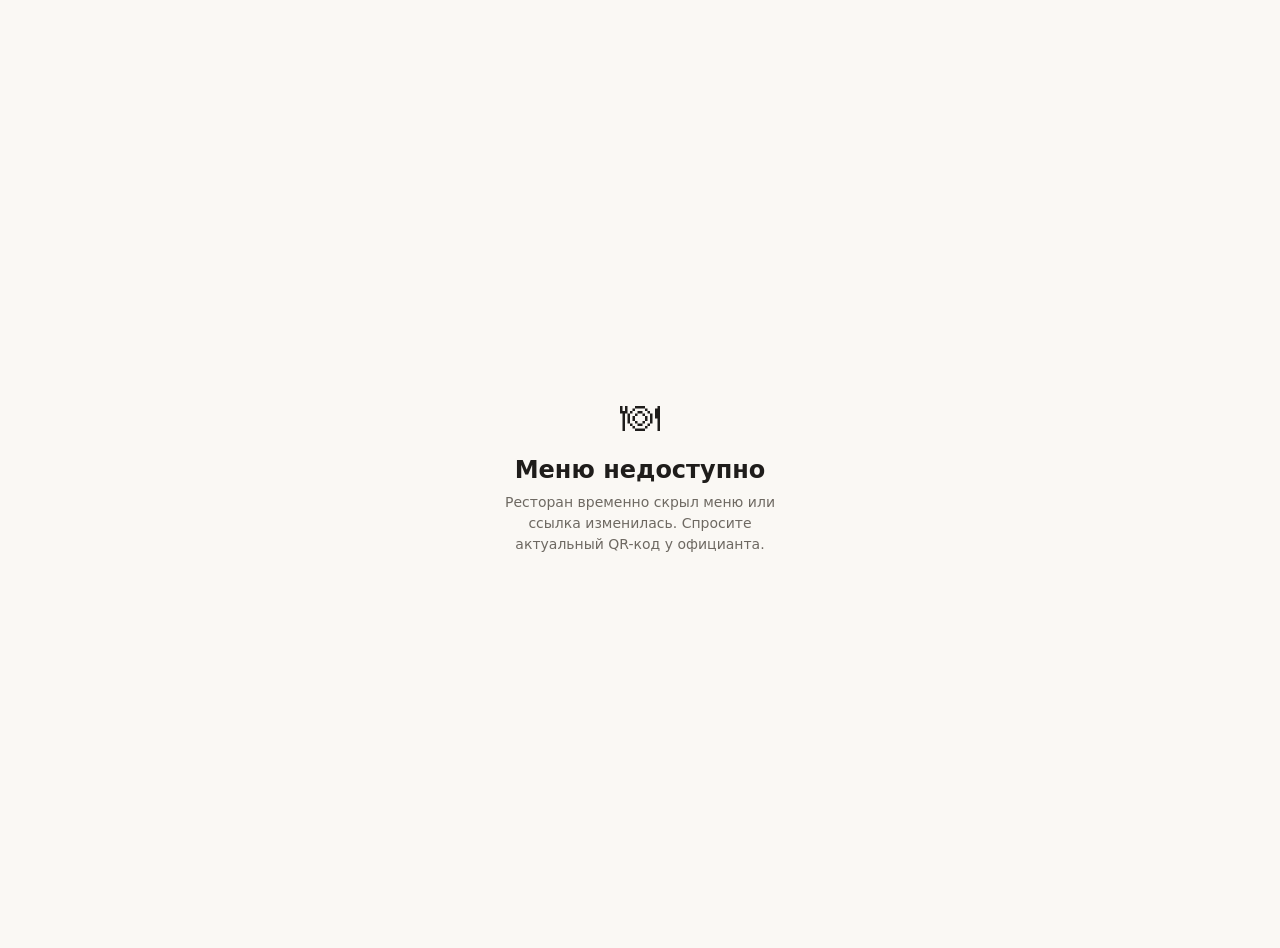
==== index.html @ d0bfafa0 "Обновление меню: chill-grill-bar" ====
<!doctype html><html lang="ru"><head><meta charset="utf-8"><meta name="viewport" content="width=device-width, initial-scale=1"><meta name="robots" content="noindex"><title>Меню недоступно</title>
<style>body{margin:0;min-height:100dvh;display:flex;align-items:center;justify-content:center;background:#FAF8F4;color:#1F1D1B;font-family:-apple-system,system-ui,sans-serif;text-align:center;padding:24px}h1{font-size:24px;margin:16px 0 8px}p{color:#6E6962;font-size:14px;max-width:300px;margin:0 auto;line-height:1.5}</style>
</head><body><main><div style="font-size:40px">🍽</div><h1>Меню недоступно</h1><p>Ресторан временно скрыл меню или ссылка изменилась. Спросите актуальный QR-код у официанта.</p></main></body></html>
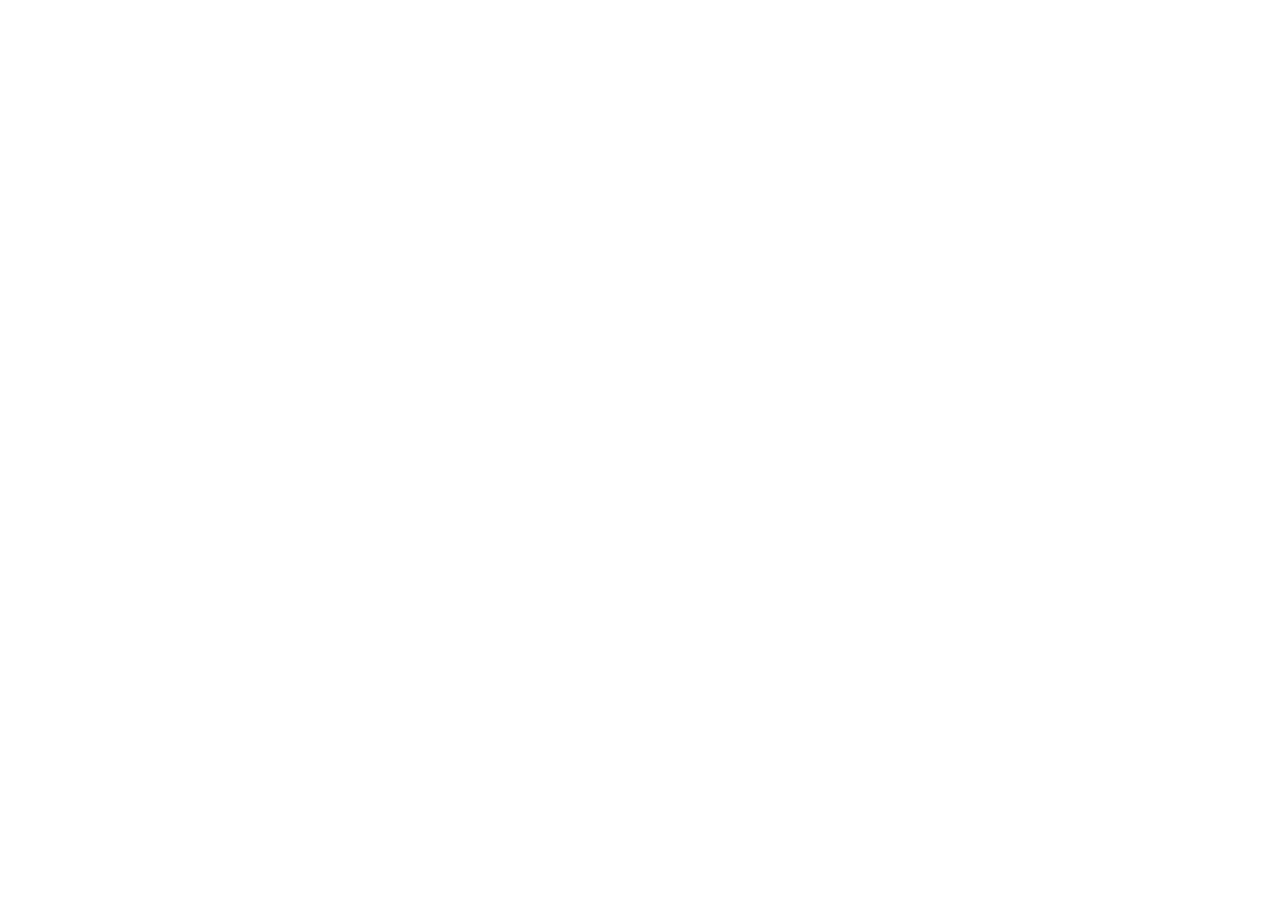
==== commit 920f9d92: "Перенаправление старых ссылок на новый домен qrtamaq.kz" ====
--- a/index.html
+++ b/index.html
@@ -1,3 +1,15 @@
-<!doctype html><html lang="ru"><head><meta charset="utf-8"><meta name="viewport" content="width=device-width, initial-scale=1"><meta name="robots" content="noindex"><title>Меню недоступно</title>
-<style>body{margin:0;min-height:100dvh;display:flex;align-items:center;justify-content:center;background:#FAF8F4;color:#1F1D1B;font-family:-apple-system,system-ui,sans-serif;text-align:center;padding:24px}h1{font-size:24px;margin:16px 0 8px}p{color:#6E6962;font-size:14px;max-width:300px;margin:0 auto;line-height:1.5}</style>
-</head><body><main><div style="font-size:40px">🍽</div><h1>Меню недоступно</h1><p>Ресторан временно скрыл меню или ссылка изменилась. Спросите актуальный QR-код у официанта.</p></main></body></html>+<!doctype html>
+<html lang="ru">
+<head>
+<meta charset="utf-8">
+<meta http-equiv="refresh" content="0; url=https://qrtamaq.kz">
+<link rel="canonical" href="https://qrtamaq.kz">
+<title>Меню переехало</title>
+<meta name="robots" content="noindex">
+<style>body{font-family:-apple-system,system-ui,sans-serif;background:#1F1D1B;color:#FAF8F4;display:flex;min-height:100dvh;align-items:center;justify-content:center;text-align:center;padding:24px}a{color:#C9A46A}</style>
+</head>
+<body>
+<p>Меню переехало на новый адрес.<br>Если страница не открылась сама — <a href="https://qrtamaq.kz">нажмите сюда</a>.</p>
+<script>location.replace("https://qrtamaq.kz");</script>
+</body>
+</html>
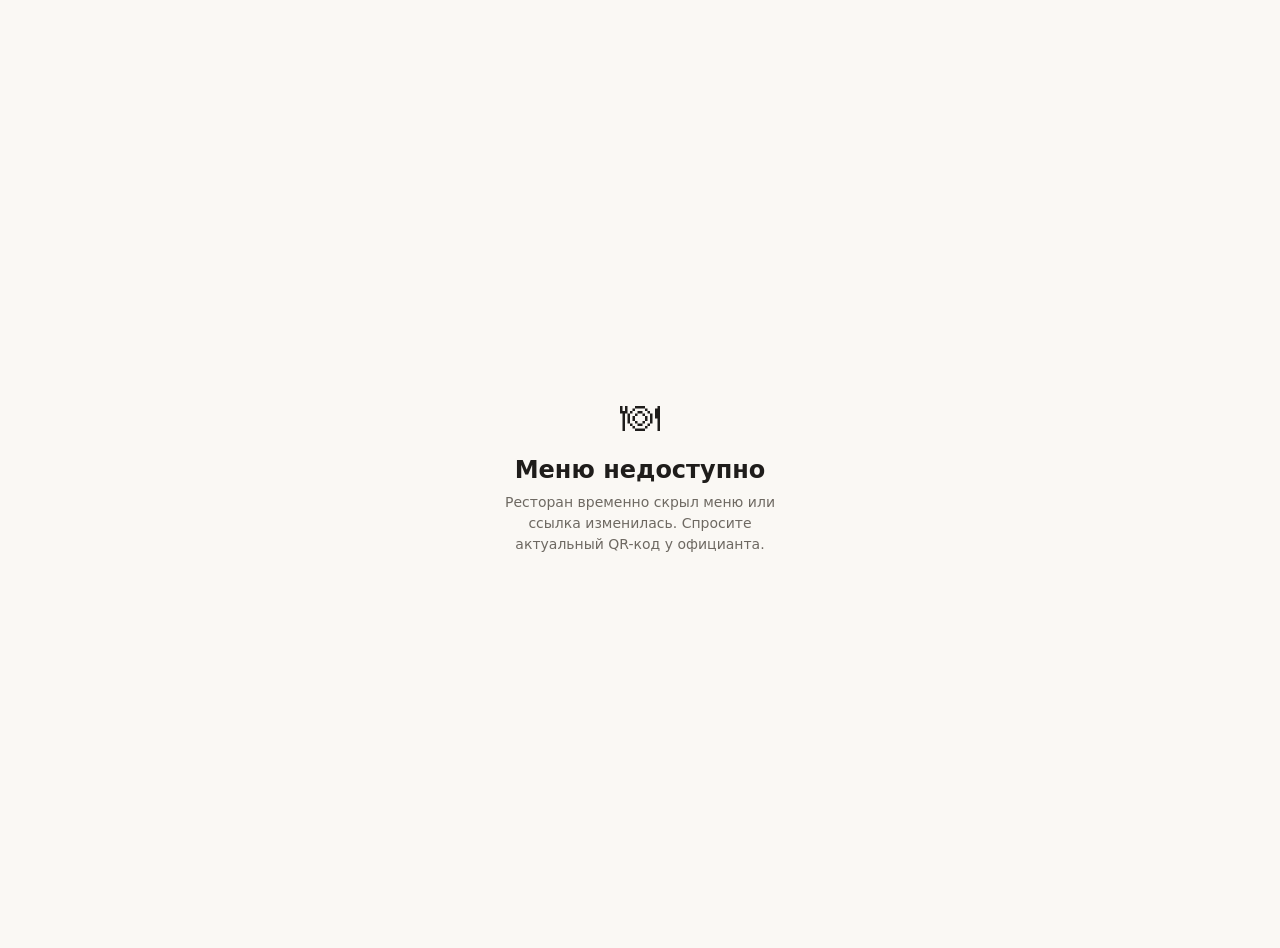
==== commit 694ed6b5: "Обновление меню: chill-grill-bar" ====
--- a/index.html
+++ b/index.html
@@ -1,15 +1,3 @@
-<!doctype html>
-<html lang="ru">
-<head>
-<meta charset="utf-8">
-<meta http-equiv="refresh" content="0; url=https://qrtamaq.kz">
-<link rel="canonical" href="https://qrtamaq.kz">
-<title>Меню переехало</title>
-<meta name="robots" content="noindex">
-<style>body{font-family:-apple-system,system-ui,sans-serif;background:#1F1D1B;color:#FAF8F4;display:flex;min-height:100dvh;align-items:center;justify-content:center;text-align:center;padding:24px}a{color:#C9A46A}</style>
-</head>
-<body>
-<p>Меню переехало на новый адрес.<br>Если страница не открылась сама — <a href="https://qrtamaq.kz">нажмите сюда</a>.</p>
-<script>location.replace("https://qrtamaq.kz");</script>
-</body>
-</html>
+<!doctype html><html lang="ru"><head><meta charset="utf-8"><meta name="viewport" content="width=device-width, initial-scale=1"><meta name="robots" content="noindex"><title>Меню недоступно</title>
+<style>body{margin:0;min-height:100dvh;display:flex;align-items:center;justify-content:center;background:#FAF8F4;color:#1F1D1B;font-family:-apple-system,system-ui,sans-serif;text-align:center;padding:24px}h1{font-size:24px;margin:16px 0 8px}p{color:#6E6962;font-size:14px;max-width:300px;margin:0 auto;line-height:1.5}</style>
+</head><body><main><div style="font-size:40px">🍽</div><h1>Меню недоступно</h1><p>Ресторан временно скрыл меню или ссылка изменилась. Спросите актуальный QR-код у официанта.</p></main></body></html>
